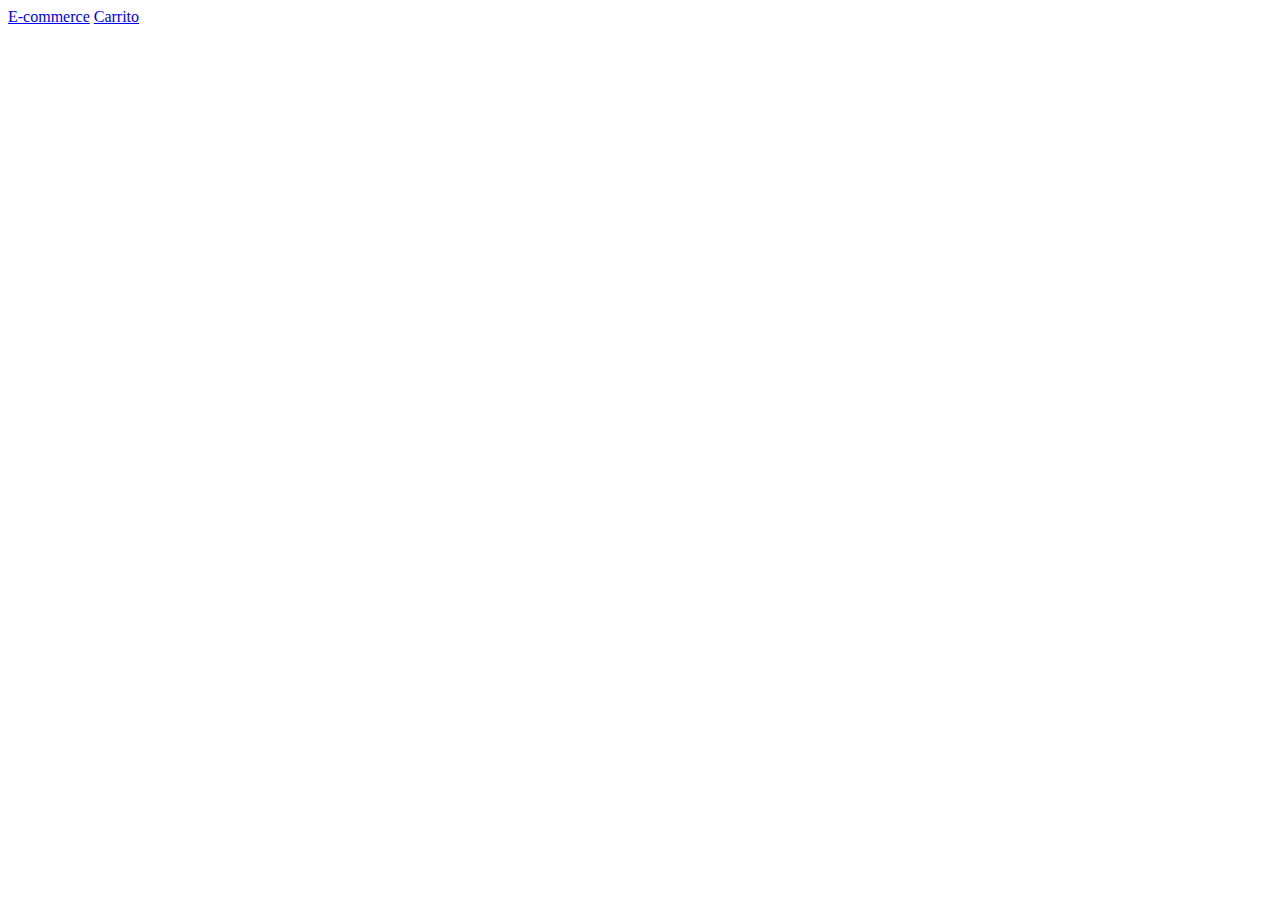
==== carrito.html @ 6a5569ac "se agregó bannner y seccion carrio" ====
<!DOCTYPE html>
<html lang="en">
<head>
    <meta charset="UTF-8">
    <meta http-equiv="X-UA-Compatible" content="IE=edge">
    <meta name="viewport" content="width=device-width, initial-scale=1.0">
    <title>Carrito</title>
    <link rel="stylesheet" href="https://use.fontawesome.com/releases/v5.15.4/css/all.css" integrity="sha384-DyZ88mC6Up2uqS4h/KRgHuoeGwBcD4Ng9SiP4dIRy0EXTlnuz47vAwmeGwVChigm" crossorigin="anonymous">

    <link href="https://cdn.jsdelivr.net/npm/bootstrap@5.1.0/dist/css/bootstrap.min.css" rel="stylesheet" integrity="sha384-KyZXEAg3QhqLMpG8r+8fhAXLRk2vvoC2f3B09zVXn8CA5QIVfZOJ3BCsw2P0p/We" crossorigin="anonymous">
    <link rel="stylesheet" href="style/style.css">

</head>
<body>
    <header>
        <nav class="navbar navbar-expand-lg navbar-light bg-info">
            <div class="container-fluid ">
              <a class="navbar-brand" href="http://127.0.0.1:5500/E-commerce/#">E-commerce</a> 
              <a class="navbar-brand" href="#">Carrito</a>
              <a href="carrito.html">
                <i class="fas fa-cart-plus fs-3"></i>
              </a>
            </div>
        </nav>
    </header>

    <main>

    </main>

   

    <script src="index.js" type="module"></script>
    <script src="script/getProductos.js" type="module"></script>
    <script src="https://cdn.jsdelivr.net/npm/bootstrap@5.1.0/dist/js/bootstrap.bundle.min.js" integrity="sha384-U1DAWAznBHeqEIlVSCgzq+c9gqGAJn5c/t99JyeKa9xxaYpSvHU5awsuZVVFIhvj" crossorigin="anonymous"></script>
</body>
</html>
---- style/style.css ----
body{
    box-sizing: border-box;
}
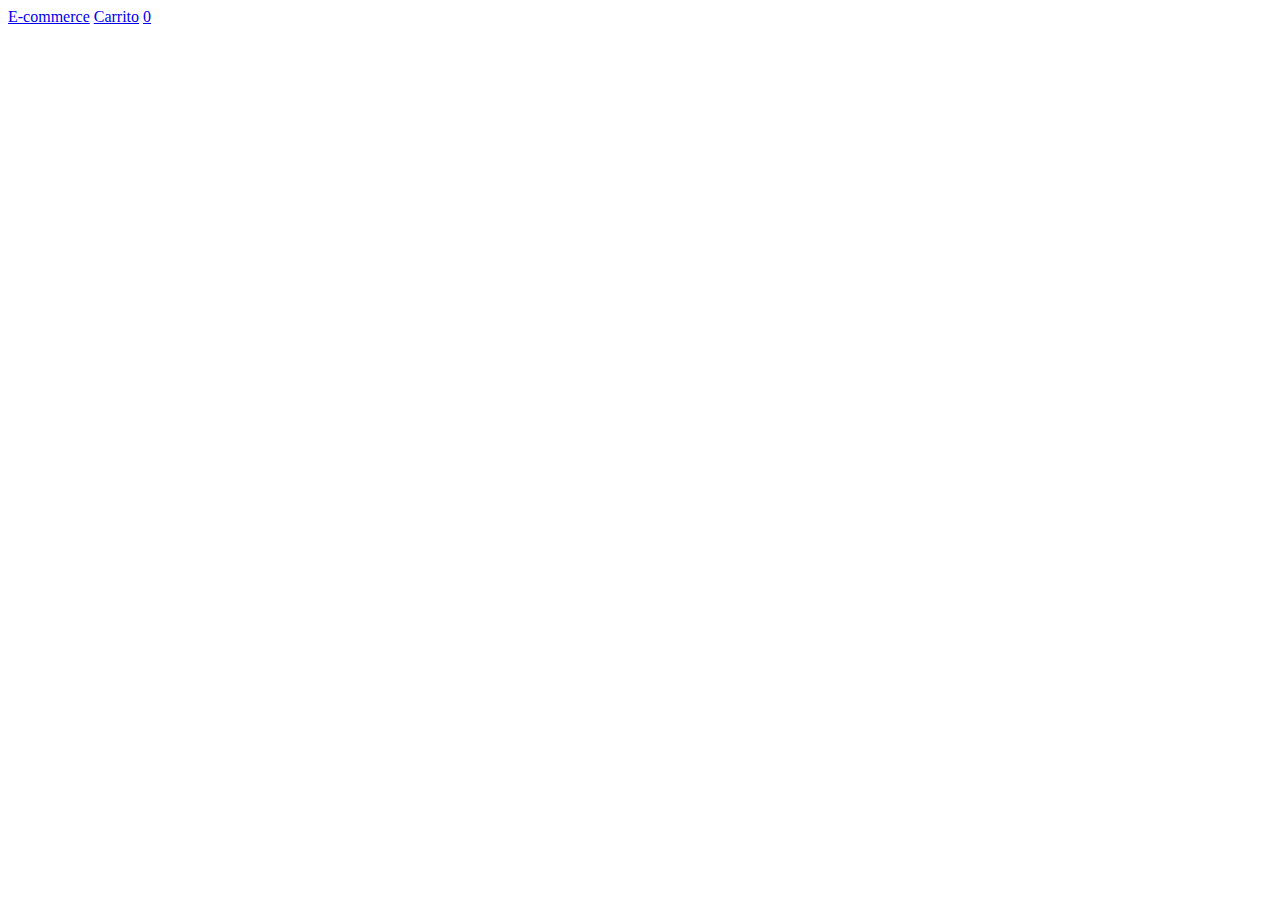
==== commit fd7861bf: "Funcionalidad mostar detalle producto" ====
--- a/carrito.html
+++ b/carrito.html
@@ -15,10 +15,10 @@
     <header>
         <nav class="navbar navbar-expand-lg navbar-light bg-info">
             <div class="container-fluid ">
-              <a class="navbar-brand" href="http://127.0.0.1:5500/E-commerce/#">E-commerce</a> 
+              <a class="navbar-brand" href="index.html">E-commerce</a> 
               <a class="navbar-brand" href="#">Carrito</a>
               <a href="carrito.html">
-                <i class="fas fa-cart-plus fs-3"></i>
+                <i class="fas fa-cart-plus fs-3"></i><span>0</span>
               </a>
             </div>
         </nav>
@@ -28,10 +28,25 @@
 
     </main>
 
-   
+    <div class="container py-4 px-8">
+        <div class="row">
+            <template class="templated-card">
+                <div class="col col-sm-6 col-md-4 mb-4" >
+                    <div class="card p-2" style="width: 18rem;">
+                        <img src="..." class="card-img-top" alt="...">
+                        <div class="card-body">
+                            <h5 class="card-title">Card title</h5>
+                            <p class="card-text">Descripción del producto</p>
+                            <a href="#" class="btn btn-primary">Agregar al carrito</a>
+                        </div>
+                    </div>        
+                </div>
+            </template>
+        </div>
+    </div>
+
 
     <script src="index.js" type="module"></script>
-    <script src="script/getProductos.js" type="module"></script>
     <script src="https://cdn.jsdelivr.net/npm/bootstrap@5.1.0/dist/js/bootstrap.bundle.min.js" integrity="sha384-U1DAWAznBHeqEIlVSCgzq+c9gqGAJn5c/t99JyeKa9xxaYpSvHU5awsuZVVFIhvj" crossorigin="anonymous"></script>
 </body>
 </html>--- a/style/style.css
+++ b/style/style.css
@@ -1,3 +1,7 @@
 body{
     box-sizing: border-box;
+}
+
+#logo{
+    margin-top: 10px;
 }